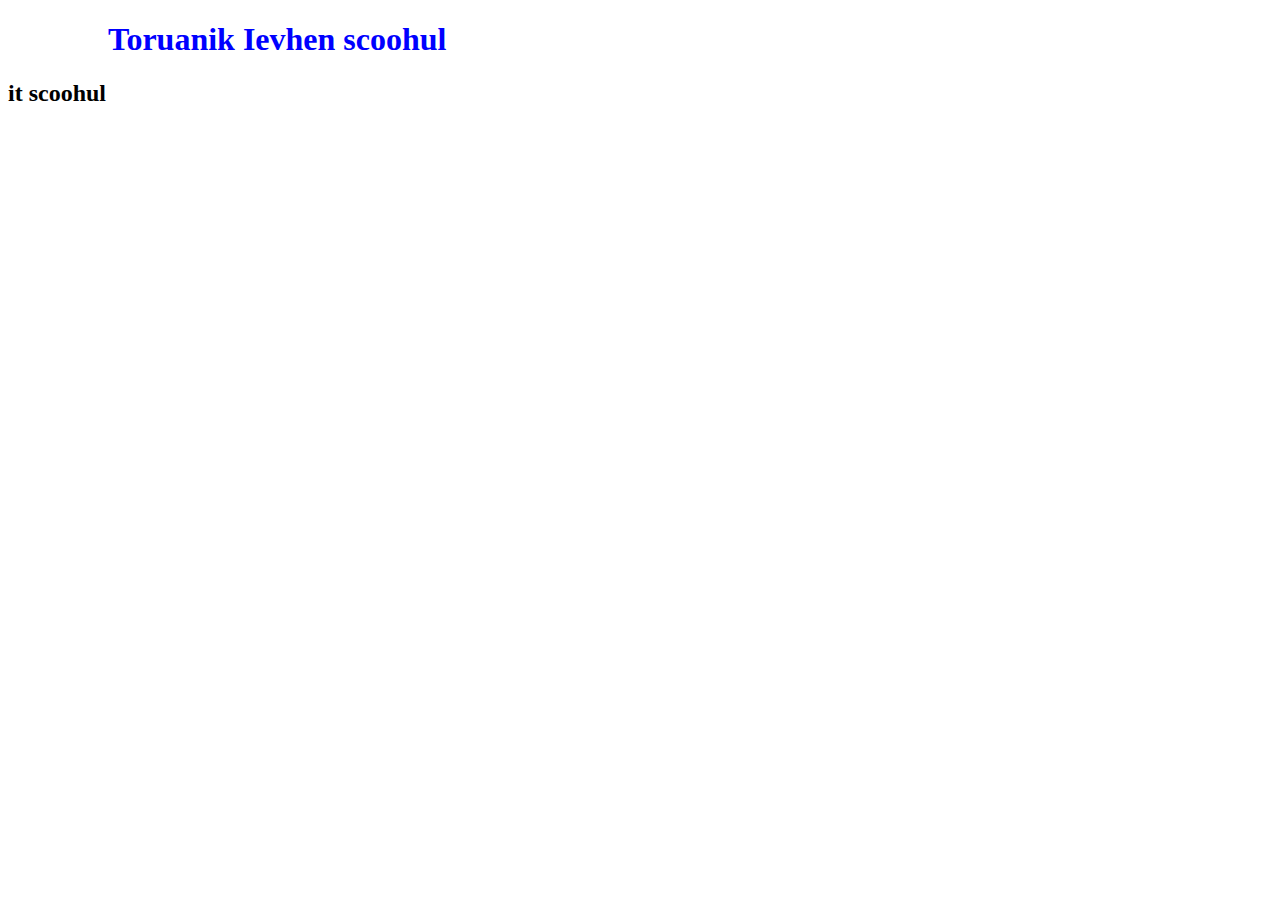
==== index.html @ 6d81f7ba "css" ====
<!DOCTYPE html>
<html lang="en">
  <head>
    <meta charset="UTF-8">
    <meta http-equiv="X-UA-Compatible" content="IE=edge">
    <meta name="viewport" content="width=device-width, initial-scale=1.0">
    <link rel="stylesheet" href="stylles/stylles.css">
    <title>go-it </title>
  </head>
<body>
    <h1 class="text">
        Toruanik Ievhen scoohul
    </h1>
    <h2>it scoohul </h2>
  </body>
</html>
---- stylles/stylles.css ----
.text
{
    color: blue;
    padding-left: 100px;
    word-break: 50px;
}
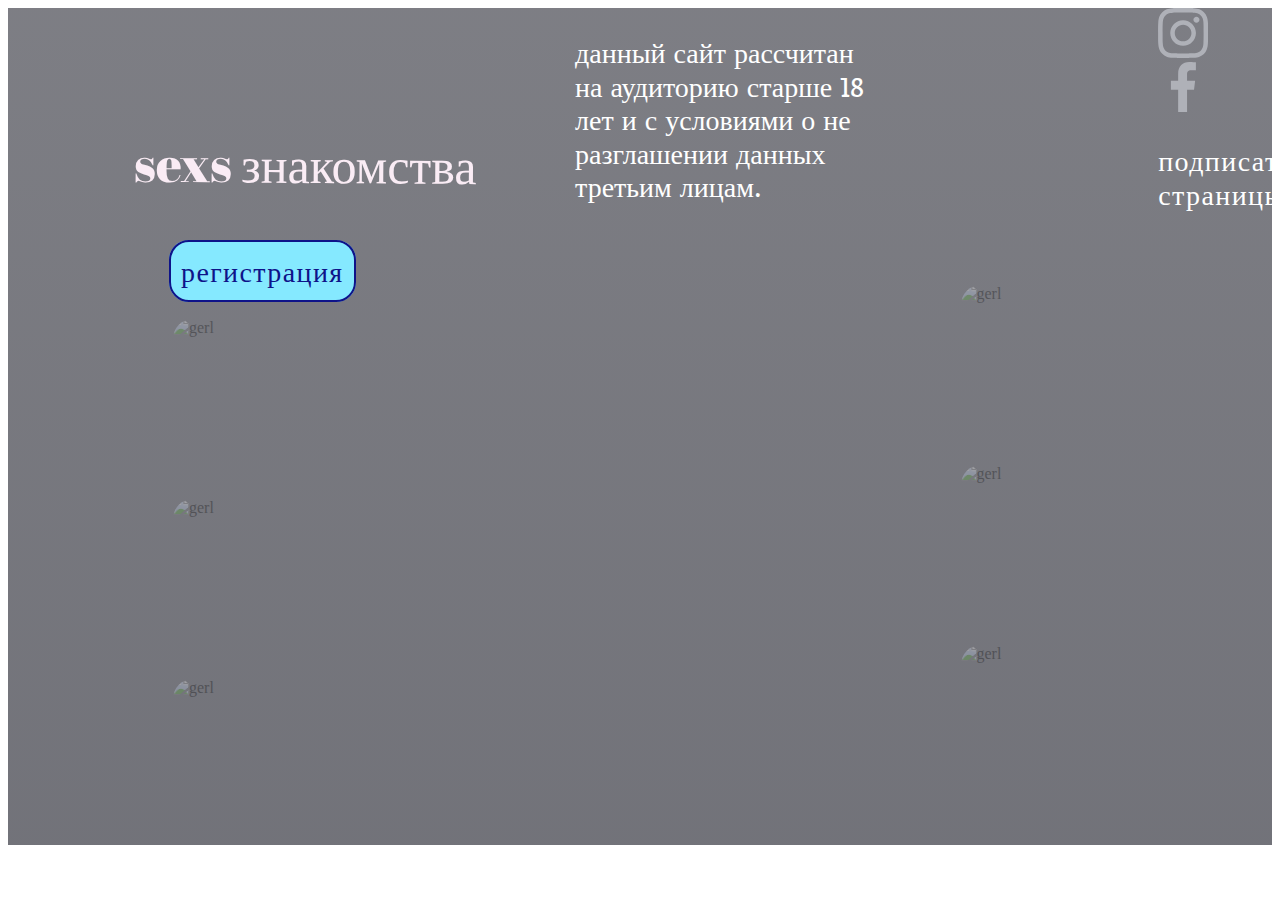
==== commit ec844570: "26.12a" ====
--- a/index.html
+++ b/index.html
@@ -1,16 +1,119 @@
 <!DOCTYPE html>
 <html lang="en">
-  <head>
+<head>
     <meta charset="UTF-8">
     <meta http-equiv="X-UA-Compatible" content="IE=edge">
     <meta name="viewport" content="width=device-width, initial-scale=1.0">
-    <link rel="stylesheet" href="stylles/stylles.css">
-    <title>go-it </title>
-  </head>
+    <link rel="preconnect" href="https://fonts.googleapis.com">
+    <link rel="preconnect" href="https://fonts.gstatic.com" crossorigin>
+    <link href="https://fonts.googleapis.com/css2?family=Abril+Fatface&family=Rubik+Distressed&display=swap" rel="stylesheet">
+    <style>
+        @import url('https://fonts.googleapis.com/css2?family=Noticia+Text&display=swap');
+     </style>
+    <link rel="stylesheet" href="./css/stayl.css">
+    <title>sex_18</title>
+</head>
 <body>
-    <h1 class="text">
-        Toruanik Ievhen scoohul
-    </h1>
-    <h2>it scoohul </h2>
-  </body>
+    <header class="heder">
+        <nav>
+            <div class="container">
+               
+                <h1 class="logo">sexs знакомства</h1>
+                <ul class="social-list">
+                    
+                
+             
+                    <li class="list-tex">
+                    <p class="desck"> 
+                    данный сайт рассчитан 
+                    на аудиторию старше
+                    18 лет и с условиями 
+                    о не разглашении 
+                    данных третьим лицам.
+                </p>        
+                    </li>
+                   <ul class="list">
+                        <li class="icons-list">
+                <a class="social-link" href=""
+                target="_blank"
+                rel="noopener noreferrer"
+                aria-label="instagram">
+                <svg width="50" height="50" viewBox="0 0 20 20" fill="none" xmlns="http://www.w3.org/2000/svg">
+                    <g clip-path="url(#clip0_1_692)">
+                    <path d="M19.9804 5.88005C19.9336 4.81738 19.7617 4.0868 19.5156 3.45374C19.2616 2.78176 18.8709 2.18014 18.359 1.68002C17.8589 1.1721 17.2533 0.777435 16.5891 0.527447C15.9524 0.281274 15.2256 0.109427 14.163 0.0625732C13.0924 0.0117516 12.7525 0 10.0371 0C7.32173 0 6.98185 0.0117516 5.91521 0.0586052C4.85253 0.105459 4.12195 0.277459 3.48904 0.523479C2.81692 0.777435 2.2153 1.16814 1.71517 1.68002C1.20726 2.18014 0.812743 2.78573 0.562603 3.44992C0.31643 4.0868 0.144583 4.81341 0.0977294 5.87609C0.0469078 6.9467 0.0351562 7.28658 0.0351562 10.002C0.0351562 12.7173 0.0469078 13.0572 0.0937614 14.1239C0.140615 15.1865 0.312615 15.9171 0.558787 16.5502C0.812743 17.2221 1.20726 17.8238 1.71517 18.3239C2.2153 18.8318 2.82088 19.2265 3.48508 19.4765C4.12195 19.7226 4.84856 19.8945 5.91139 19.9413C6.97788 19.9883 7.31791 19.9999 10.0333 19.9999C12.7487 19.9999 13.0885 19.9883 14.1552 19.9413C15.2179 19.8945 15.9484 19.7226 16.5813 19.4765C17.9254 18.9568 18.9881 17.8941 19.5078 16.5502C19.7538 15.9133 19.9258 15.1865 19.9727 14.1239C20.0195 13.0572 20.0313 12.7173 20.0313 10.002C20.0313 7.28658 20.0273 6.9467 19.9804 5.88005ZM18.1794 14.0457C18.1364 15.0225 17.9723 15.5499 17.8356 15.9015C17.4995 16.7728 16.808 17.4643 15.9367 17.8004C15.5851 17.9372 15.0538 18.1012 14.0809 18.1441C13.026 18.1911 12.7096 18.2027 10.0411 18.2027C7.37255 18.2027 7.05221 18.1911 6.00113 18.1441C5.02438 18.1012 4.49693 17.9372 4.1453 17.8004C3.71171 17.6402 3.31704 17.3862 2.9967 17.0541C2.6646 16.7298 2.41065 16.3391 2.2504 15.9055C2.11365 15.5539 1.94959 15.0225 1.90671 14.0497C1.8597 12.9948 1.8481 12.6783 1.8481 10.0097C1.8481 7.34122 1.8597 7.02087 1.90671 5.96995C1.94959 4.99319 2.11365 4.46575 2.2504 4.11412C2.41065 3.68038 2.6646 3.28586 3.00067 2.96536C3.32483 2.63327 3.71553 2.37931 4.14927 2.21921C4.5009 2.08247 5.03231 1.9184 6.0051 1.87537C7.05999 1.82851 7.37652 1.81676 10.0449 1.81676C12.7174 1.81676 13.0337 1.82851 14.0848 1.87537C15.0616 1.9184 15.589 2.08247 15.9407 2.21921C16.3742 2.37931 16.7689 2.63327 17.0893 2.96536C17.4213 3.28967 17.6753 3.68038 17.8356 4.11412C17.9723 4.46575 18.1364 4.99701 18.1794 5.96995C18.2263 7.02484 18.238 7.34122 18.238 10.0097C18.238 12.6783 18.2263 12.9908 18.1794 14.0457Z" fill="#AFB1B8"/>
+                    <path d="M10.0371 4.8642C7.20074 4.8642 4.89941 7.16537 4.89941 10.0019C4.89941 12.8385 7.20074 15.1396 10.0371 15.1396C12.8737 15.1396 15.1749 12.8385 15.1749 10.0019C15.1749 7.16537 12.8737 4.8642 10.0371 4.8642ZM10.0371 13.3346C8.19702 13.3346 6.70442 11.8422 6.70442 10.0019C6.70442 8.16165 8.19702 6.66921 10.0371 6.66921C11.8774 6.66921 13.3698 8.16165 13.3698 10.0019C13.3698 11.8422 11.8774 13.3346 10.0371 13.3346Z" fill="#AFB1B8"/>
+                    <path d="M16.5775 4.6611C16.5775 5.32346 16.0404 5.86052 15.3779 5.86052C14.7155 5.86052 14.1785 5.32346 14.1785 4.6611C14.1785 3.99858 14.7155 3.46167 15.3779 3.46167C16.0404 3.46167 16.5775 3.99858 16.5775 4.6611Z" fill="#AFB1B8"/>
+                    </g>
+                    <defs>
+                    <clipPath id="clip0_1_692">
+                    <rect width="20" height="20" fill="white"/>
+                    </clipPath>
+                    </defs>
+                    </svg>
+              </a>
+             
+             
+                <a class="social-link" href=""
+                target="_blank"
+                rel="noopener noreferrer"
+                aria-label="facebook">
+                <svg width="50" height="50" viewBox="0 0 20 20" fill="none" xmlns="http://www.w3.org/2000/svg">
+                    <g clip-path="url(#clip0_1_710)">
+                    <path d="M13.3308 3.32083H15.1567V0.140833C14.8417 0.0975 13.7583 0 12.4967 0C9.86416 0 8.06082 1.65583 8.06082 4.69917V7.5H5.15582V11.055H8.06082V20H11.6225V11.0558H14.41L14.8525 7.50083H11.6217V5.05167C11.6225 4.02417 11.8992 3.32083 13.3308 3.32083Z" fill="#AFB1B8"/>
+                    </g>
+                    <defs>
+                    <clipPath id="clip0_1_710">
+                    <rect width="20" height="20" fill="white"/>
+                    </clipPath>
+                    </defs>
+                    </svg>
+             </a>
+             
+               
+             
+             
+             </li>
+             <li class="list-desk">
+                <p class="social-desk">
+                        подписатся на страницы
+                </p> 
+             </li> 
+                    </ul>
+                </ul>
+                <section class="section-card">
+                  
+                <ul class="list-img">
+                    <a class="button" href="./registr.html"> регистрация </a>
+                    <li class="card">
+                        <img src="./img/мм7.jpg" alt="gerl" width="150" height="150" class="pict-command"/>
+                    </li>
+                    <li class="card ">
+                        <img src="./img/мм4.jpg" alt="gerl" width="150" height="150" class="pict-command"/>
+                    </li>
+                    <li class="card">
+                        <img src="./img/мм3.jpg" alt="gerl" width="150" height="150" class="pict-command"/>
+                    </li>
+                    </ul>
+                <ul class="list-imges">
+                    <li class="card">
+                        <img src="./img/f2.jpeg" alt="gerl" width="150" height="150" class="pict-command"/>
+                    </li>
+                    <li class="card">
+                        <img src="./img/ttjho72-imgur.jpg" alt="gerl" width="150" height="150" class="pict-command"/>
+                    </li>
+                    <li class="card">
+                        <img src="./img/1-25.jpg" alt="gerl" width="150" height="150" class="pict-command"/>
+                    </li>
+
+                </ul>
+             </section>
+                
+           </div>
+            
+            
+        </nav>
+    </header>
+    
+    
+</body>
 </html>--- a/css/stayl.css
+++ b/css/stayl.css
@@ -0,0 +1,537 @@
+
+a
+{
+    text-decoration: none;
+}
+ul
+{
+    list-style: none;
+}
+.heder
+{
+    max-width: 1400px;
+    max-height: 1400px;
+}
+.container
+{
+    display: flex;
+    flex-wrap: wrap;
+        
+    background-image:linear-gradient(rgba(47, 48, 58, 0.623), rgba(47, 48, 58, 0.678)),
+    url("../img/146436101226108phc7cysdfko.jpeg");
+    background-repeat: no-repeat;
+    background-position: center;
+    background-size:100%;
+    background-position-y: 0;
+}
+.logo
+{
+font-family: 'Abril Fatface';
+font-weight: 400;
+font-weight: 400;
+font-size: 50px;
+line-height: 1.2;
+margin-top: 10%;
+margin-left: 10%;
+margin-bottom: 0;
+color: #FAECF5;
+
+transform: rotate(0.35deg);
+
+}
+
+
+.social-list
+{
+    display: flex;
+    margin: 0;
+    
+}
+
+.list-social
+{
+display: flex;
+}
+.list
+{
+    display: flex;
+    flex-direction: column;
+    justify-content: center;
+    align-items: baseline;
+    margin-left: 18%;
+}
+
+.social-link
+{
+    
+    margin-right: 30px;
+}
+.icons-list
+{
+    display: flex;
+    flex-wrap: wrap;
+    margin-left: 100px;
+    margin-top: 0;
+}
+.icons-list-inst
+{
+    display: flex;
+    height: 100px;
+    width: 100px;
+}
+.list-tex
+{
+    display: flex;
+    flex-basis: 430px;
+    margin-left: 8%;
+}
+.list-desk
+{
+    display: flex;
+    max-width: 250px;
+}
+.social-icon
+{
+    fill: rgb(139, 132, 132);
+ 
+   
+}
+.social-desk
+{
+    font-family: 'Abril Fatface';
+    font-style: normal;
+    font-weight: 400;
+    font-size: 28px;
+    line-height:1.2;
+    letter-spacing: 0.05em;
+
+    color: #FFFFFF;
+    
+}
+.section-card
+{
+    display: flex;
+    max-width: 100%;;
+
+}
+
+.list-imges
+{
+margin-left:75%;
+}
+.card
+{
+    
+   margin: 30px 0 0 125px;
+   border-radius: 20px;
+}
+.pict-command
+{
+    display: block;
+    border-radius: 20px;
+    opacity: 0.3;
+}
+.desck
+{
+    font-family: 'Noticia Text';
+    font-style: normal;
+    font-weight: 400;
+    font-size: 28px;
+    line-height:1.2;
+
+    color: #FFFFFF; 
+}
+.button
+{
+    font-family: 'Abril Fatface';
+    font-style: normal;
+    font-weight: 400;
+    font-size: 28px;
+    line-height:1.2;
+
+    text-align: center;
+    letter-spacing: 0.05em;
+    text-indent: 10px;
+
+    color: #0E1389;
+
+    border: 2px solid;
+    border-radius: 20px;
+    cursor: pointer;
+
+    margin-left:44%;
+    background-color:#85E9FF;
+    padding: 10px;
+}
+.button:hover 
+{
+    background-color: rgb(223, 201, 10);
+
+}
+
+/*------------styill registr--------------*/
+.body
+{
+    max-width: 1400px;
+    max-height: 1200px;
+}
+
+.heder-registr
+{
+    position: relative;
+    display: flex;
+    align-items: center;
+    background-color:#B19595;
+    min-height: 106px;
+    
+    margin-bottom: 0;
+    padding-left: 20px;
+    padding-right: 20px;
+   
+}
+.list-hed
+{
+    margin-left: 7%;
+}
+.heder-dek
+{
+font-family: 'Noticia Text';
+font-style: normal;
+font-weight: 400;
+font-size: 28px;
+line-height: 1.2;
+
+color: #F8E8E8;
+
+}
+.icon-gg
+{
+    margin-left: 30px;
+    fill:rgba(0, 0, 0, 0.39);
+    
+}
+.icon-d
+{
+    
+    min-width:60px;
+    min-height: 60px;
+    
+}
+.icon-cc
+{
+    fill: darkred;
+}
+.icon-hed
+{
+    position: absolute;
+    right: -260%;
+}
+.hiro-flex
+{
+    max-width: 1400px;
+    max-height: 1200px;
+}
+.hiro-reg
+{
+    position: relative;
+    display: flex;
+    background-color: #B19595;
+    background-image:url(../img/j3.jpg);
+    background-repeat: no-repeat;
+    background-position: center;
+    background-size: 100%;
+    padding-bottom: 280px;
+    
+    
+}
+.icon-hiro
+{
+    position: absolute;
+    top: 50%;
+    left:50%;
+    transform: translate(-18% ,-50%);
+    fill:rgba(221, 148, 148, 0.5);
+    
+}
+.sec-form
+{
+    display: flex;
+    flex-direction: column;
+    min-width: 800px;
+    min-height: 400px;
+    margin-left: 30px;
+    margin-top: 30px;
+}
+.form
+{
+    display: flex;
+    align-items:flex-start;
+    flex-direction: column;
+    gap: 20px;
+    margin: 50px 100px;
+    
+}
+.lable-reg
+{
+    position: relative;
+    font-family: 'Noticia Text';
+    font-style: normal;
+    font-weight: 400;
+    font-size: 28px;
+    line-height: 1.25;
+    margin-right: 0;
+    color: #685F5F;
+
+}
+.form-name
+{
+    position: absolute;
+    left: 357%;
+    top: 20%;
+
+    width: 185px;
+    min-height: 34px;
+    border-radius: 10px;
+}
+.form-data
+{
+    position: absolute;
+    left: 104%;
+    top: 20%;
+    padding: 2px 29px;
+    min-height: 30px;
+    font-family: 'Noticia Text';
+    font-style: normal;
+    font-weight: 400;
+    font-size: 20px;
+    line-height: 1;
+    border-radius: 10px;
+}
+.select-r
+{
+    padding: 6px 4px;
+    position: absolute;
+    left: 263%;
+    top:20%;
+    font-family: 'Noticia Text';
+    font-style: normal;
+    font-weight: 400;
+    font-size: 18px;
+    line-height: 1;
+    border-radius: 10px;
+}
+.email
+{
+    position: absolute;
+    left: 235%;
+    top: 20%;
+    min-height: 30px;
+    width: 184px;
+    border-radius: 10px;
+}
+.password
+{
+    position: absolute;
+    left: 146%;
+    top: 20%;
+    min-height: 30px;
+    width: 184px;
+
+    font-style: normal;
+    font-weight: 400;
+    font-size: 20px;
+    line-height: 1;
+    border-radius: 10px;
+}
+.lab
+{
+   position: relative;
+}
+.botton-reg
+{
+    display: flex;
+    justify-content: center;
+    align-items: center;
+    max-width: 250px;
+    min-height: 60px;
+    background-color: rgba(104, 95, 95, 0.57);
+    border-radius: 20px;;
+    margin-left: 100px;
+}
+.desk-botton
+{
+    font-family: 'Noticia Text';
+    font-style: normal;
+    font-weight: 400;
+    font-size: 28px;
+    line-height: 1.37;
+    margin: 0;
+    padding: 10px;
+
+    color: #d34141;
+
+}
+.botton-reg:hover,
+.botton-reg:focus
+{
+    background-color: rgb(223, 201, 10);
+}
+/*---------------------------peyg1-----------*/
+.icon-masag
+{
+    position: absolute;
+    top: 2%;
+    left: 25%;
+    fill:#ffffff  ;
+}
+.icon-wine
+{
+    position: absolute;
+    top: 2%;
+    left: 40%;
+    fill:#ffffff  ;
+}
+.hiro-peyg1
+{
+    position: relative;
+    display: flex;
+    background-color: #B19595;
+    background-image:url(../img/j3.jpg);
+    background-repeat: no-repeat;
+    background-position: center;
+    background-size: 100%;
+    padding-bottom: 500px;
+}
+.icon-women
+{
+    position: absolute;
+    top: 2%;
+    left: 55%;
+    fill:#ffffff  ;
+}
+.list-peyg1
+{
+    position: relative;
+    display: flex;
+    gap: 60px;
+    margin-top: 50px;
+}
+.h-peyg
+{
+    font-family: 'Noticia Text';
+    font-style: normal;
+    font-weight: 400;
+    font-size: 36px;
+    line-height: 1;
+    border-radius: 10px;
+    color: #ffffff;
+}
+.list-text
+{
+    display: flex;
+    justify-content: center;
+    align-items: center;
+    border-radius: 20px;
+    width: 100px;
+    max-height: 100px;
+    margin-left: 100px;
+    margin-top: 50px;
+    background-color: rgba(211, 178, 178, 0.5);
+    
+
+}
+.list-man
+{
+    
+    display: flex;
+    
+}
+.link-man
+{
+    position: absolute;
+    top: 25%;
+    border-radius: 50%;
+    width: 100px;
+    height: 100px;
+    background-color: rgba(211, 178, 178, 0.5) ;
+}
+.link:hover,
+.link:focus
+{
+    background-color:  rgb(223, 201, 10);
+}
+
+.list-woman
+{
+    display: flex;
+}
+.icon-man
+{
+    position: absolute;
+    top: 20%;
+    right:25%;
+    fill: #ffffff;
+    
+}
+.link-woman
+{
+    position: absolute;
+    top: 25%;
+    left: 100%;
+    border-radius: 50%;
+    width: 100px;
+    height: 100px;
+    background-color: rgba(211, 178, 178, 0.5) ;
+}
+.icon-woman
+{
+    position: absolute;
+    top: 20%;
+    right:25%;
+    fill: #ffffff;
+}
+.icon-18icon
+{
+    position: absolute;
+    fill:#d34141 ;
+    top: -92%;
+    left: 265%;
+
+}
+
+
+.ceys-peg1
+{
+    position: relative;
+    display: flex;
+}
+.icon-peyg1
+{
+    position: absolute;
+    top:10%;
+    right: 50%;
+    left: 40%;
+    top: 10%;
+    transform: translate(25% ,0);
+    fill: rgba(194, 214, 72, 0.45);
+   
+}
+/*--------------Profil_man---------------*/
+.nav
+{
+    display: flex;
+}
+.logo-cont
+{
+    display: flex;
+    flex-direction:column;
+    padding-bottom: 15%;
+}
+.logo-prof
+{
+    font-family: 'Abril Fatface';
+    font-weight: 400;
+    font-size: 40px;
+    line-height: 1.2;
+    color: #FAECF5;
+}